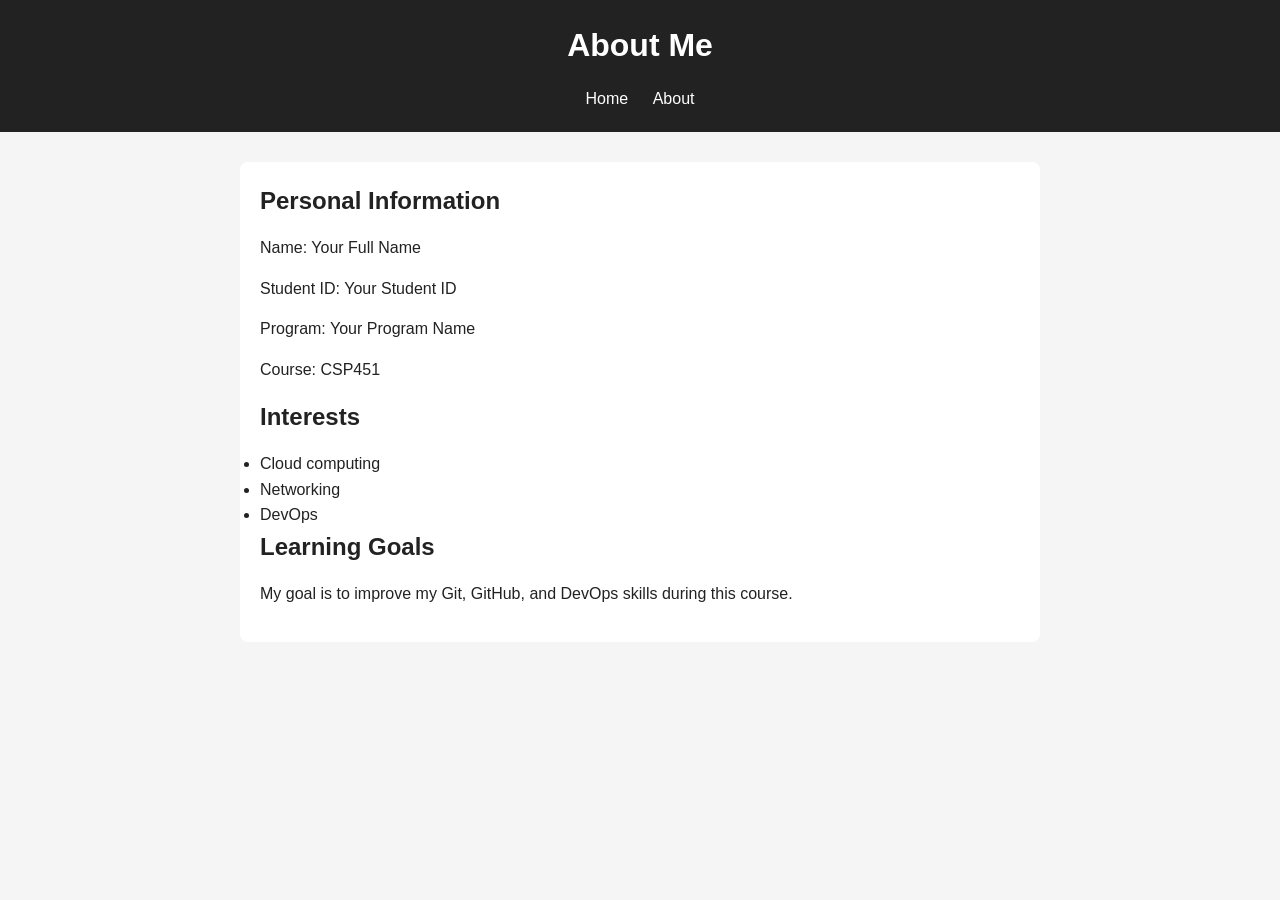
==== about.html @ 893837fe "feat: create about page HTML structure" ====
<!DOCTYPE html>
<html lang="en">
<head>
  <meta charset="UTF-8">
  <meta name="viewport" content="width=device-width, initial-scale=1.0">
  <title>About Me</title>
  <link rel="stylesheet" href="style.css">
</head>
<body>
  <header>
    <h1>About Me</h1>
    <nav>
      <a href="index.html">Home</a>
      <a href="about.html">About</a>
    </nav>
  </header>

  <main>
    <h2>Personal Information</h2>
    <p>Name: Your Full Name</p>
    <p>Student ID: Your Student ID</p>
    <p>Program: Your Program Name</p>
    <p>Course: CSP451</p>

    <h2>Interests</h2>
    <ul>
      <li>Cloud computing</li>
      <li>Networking</li>
      <li>DevOps</li>
    </ul>

    <h2>Learning Goals</h2>
    <p>My goal is to improve my Git, GitHub, and DevOps skills during this course.</p>
  </main>
</body>
</html>
---- style.css ----
* {
  margin: 0;
  padding: 0;
  box-sizing: border-box;
}

body {
  font-family: Arial, sans-serif;
  line-height: 1.6;
  background: #f5f5f5;
  color: #222;
}

header {
  background: #222;
  color: white;
  padding: 20px;
  text-align: center;
}

nav {
  margin-top: 10px;
}

nav a {
  color: white;
  text-decoration: none;
  margin: 0 10px;
}

main {
  max-width: 800px;
  margin: 30px auto;
  padding: 20px;
  background: white;
  border-radius: 8px;
}

h1, h2 {
  margin-bottom: 15px;
}

p {
  margin-bottom: 15px;
}
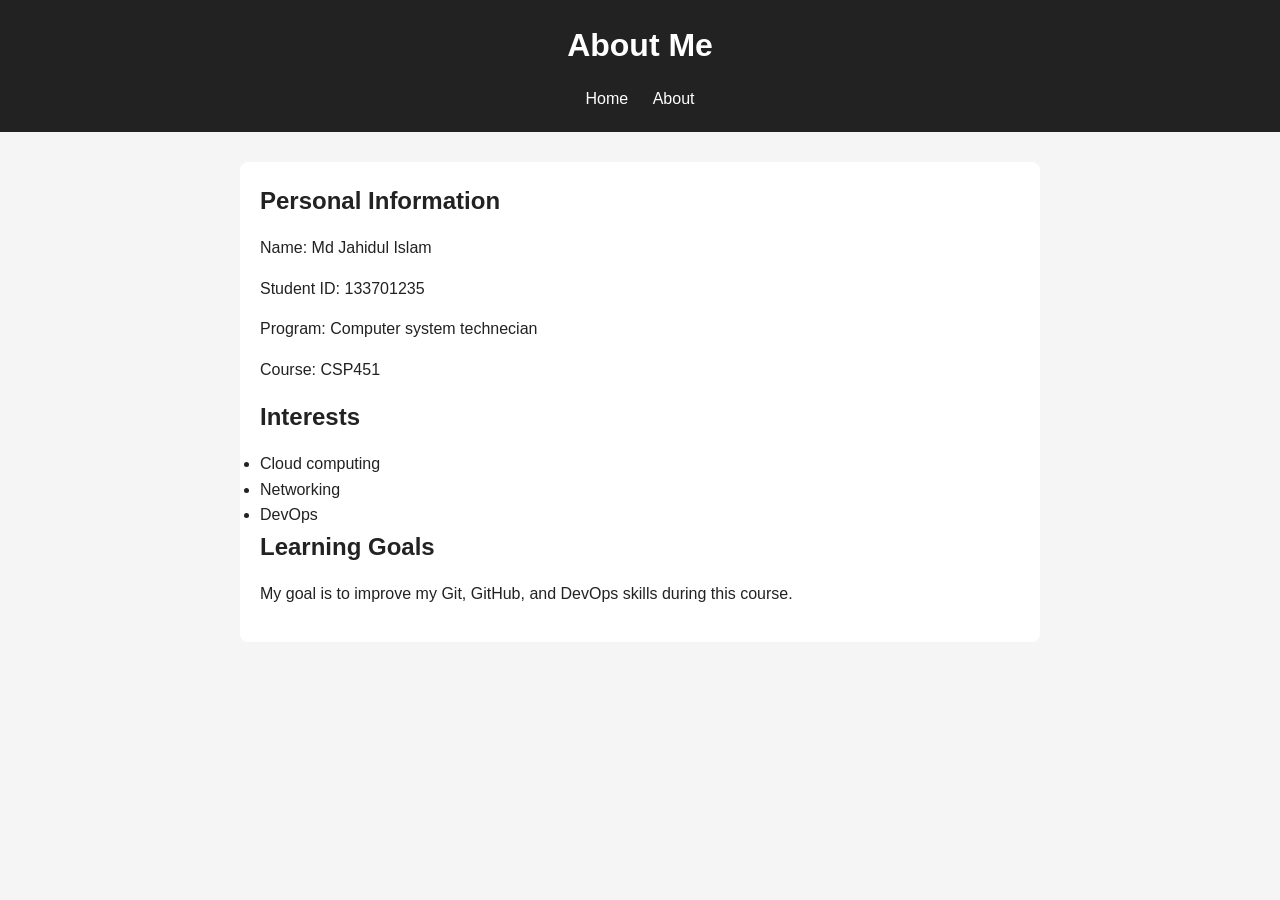
==== commit fd4ce330: "feat: add personal information to about page" ====
--- a/about.html
+++ b/about.html
@@ -17,9 +17,9 @@
 
   <main>
     <h2>Personal Information</h2>
-    <p>Name: Your Full Name</p>
-    <p>Student ID: Your Student ID</p>
-    <p>Program: Your Program Name</p>
+    <p>Name: Md Jahidul Islam</p>
+    <p>Student ID: 133701235</p>
+    <p>Program: Computer system technecian</p>
     <p>Course: CSP451</p>
 
     <h2>Interests</h2>
